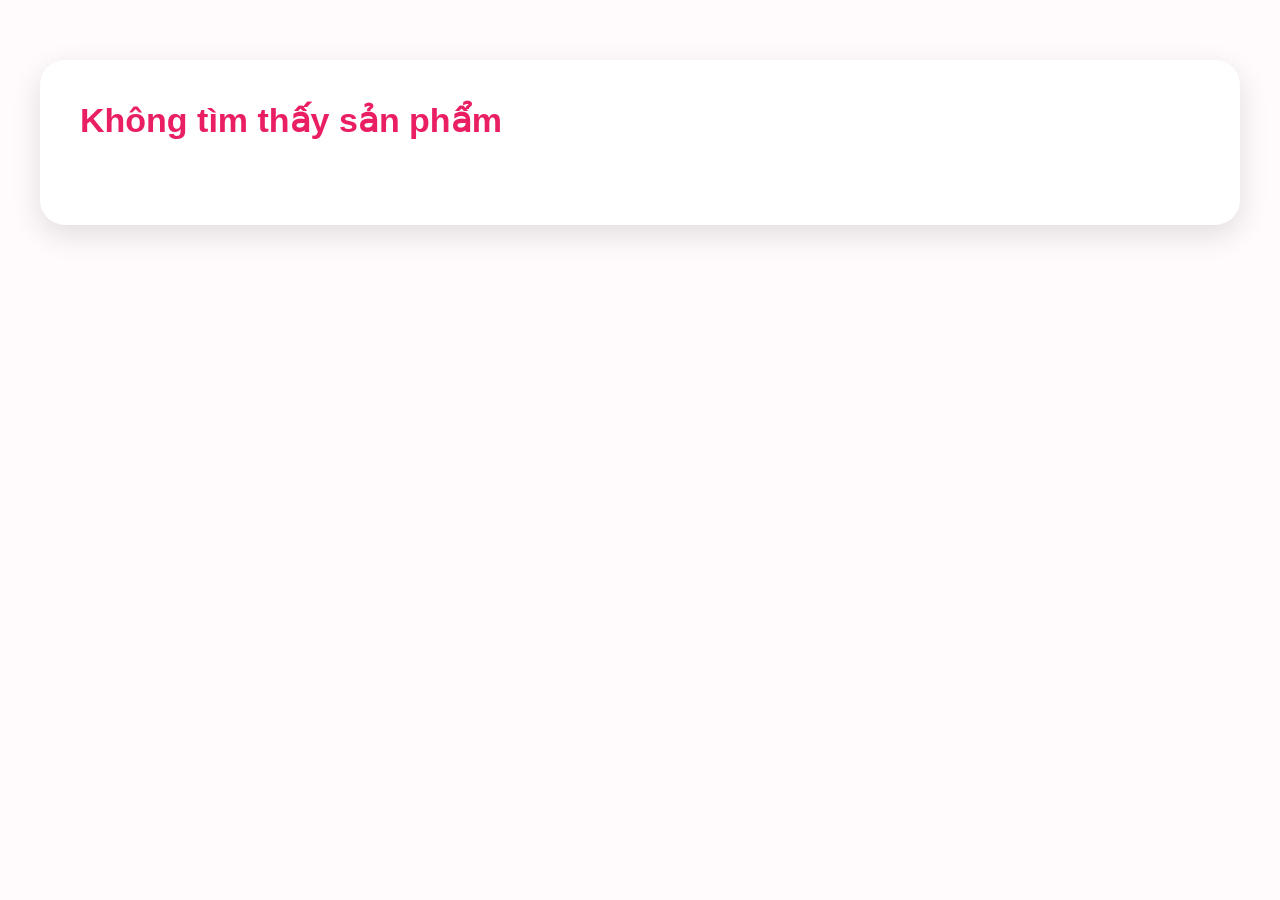
==== html/chi-tiet.html @ d10ab286 "upbai" ====
<!DOCTYPE html>
<html lang="vi">

<head>

    <meta charset="UTF-8">

    <meta name="viewport" content="width=device-width, initial-scale=1.0">

    <title>Chi tiết sản phẩm | Flower Shop</title>


    <!-- CSS -->

    <link rel="stylesheet" href="../css/trangindex.css">


    <!-- Font Awesome -->

    <link rel="stylesheet"
          href="https://cdnjs.cloudflare.com/ajax/libs/font-awesome/6.7.2/css/all.min.css">

</head>


<body>


    <!-- CHI TIẾT SẢN PHẨM -->

    <section class="chi-tiet">


        <!-- Hình ảnh -->

        <div class="anh-hoa">

            <img id="anhSP" 
                 alt="Hình ảnh sản phẩm">

        </div>



        <!-- Thông tin -->

        <div class="thong-tin">


            <h1 id="tenSP"></h1>


            <h3 id="danhMuc"></h3>


            <div id="giaSP"></div>


            <p id="moTa"></p>



            <a href="javascript:history.back()">

                <i class="fa-solid fa-arrow-left"></i>

                Quay lại sản phẩm

            </a>


        </div>


    </section>





    <!-- JAVASCRIPT -->

    <script src="../js/data.js"></script>

    <script src="../js/chi-tiet.js"></script>


</body>

</html>
---- css/trangindex.css ----
/* =====================================
   RESET
===================================== */

*{
    margin:0;
    padding:0;
    box-sizing:border-box;
    font-family:Arial, Helvetica, sans-serif;
}

body{
    background:#fffafc;
    color:#333;
}

a{
    text-decoration:none;
    color:inherit;
}

ul{
    list-style:none;
}

img{
    width:100%;
    display:block;
}

/* =====================================
   HEADER
===================================== */

header{

    width:100%;
    height:80px;

    background:#ffffff;

    display:flex;
    justify-content:space-between;
    align-items:center;

    padding:0 60px;

    position:sticky;
    top:0;

    z-index:1000;

    box-shadow:0 2px 10px rgba(0,0,0,.08);

}

.logo{

    display:flex;
    align-items:center;
    gap:12px;

}

.logo img{

    width:55px;
    height:55px;

    border-radius:50%;
    object-fit:cover;

}

.logo h2{

    color:#e91e63;
    font-size:28px;

}

nav ul{

    display:flex;
    gap:35px;

}

nav ul li a{

    font-size:17px;
    font-weight:600;

    transition:.3s;

    padding:8px 0;

}

nav ul li a:hover,
nav ul li a.active{

    color:#e91e63;

}

/* =====================================
   BANNER
===================================== */

.banner{

    width:100%;
    height:520px;

    overflow:hidden;

}

.banner img{

    width:100%;
    height:520px;

    object-fit:cover;

    transition:1s;

}

/* =====================================
   SECTION
===================================== */

section{

    width:90%;
    margin:70px auto;

}

section h2{

    text-align:center;

    font-size:34px;

    margin-bottom:45px;

    color:#e91e63;

}

/* =====================================
   DANH MỤC
===================================== */

.category-list{

    display:grid;

    grid-template-columns:repeat(5,1fr);

    gap:25px;

}

.card{

    background:white;

    border-radius:15px;

    padding:35px;

    text-align:center;

    box-shadow:0 4px 15px rgba(0,0,0,.08);

    transition:.35s;

}

.card:hover{

    transform:translateY(-8px);

    background:#ffeef5;

}

.card i{

    font-size:42px;

    color:#e91e63;

    margin-bottom:18px;

}

.card h3{

    font-size:20px;

}

/* =====================================
   SẢN PHẨM
===================================== */

.product-list{

    display:grid;

    grid-template-columns:repeat(auto-fit,minmax(250px,1fr));

    gap:30px;

}

.product{

    background:white;

    border-radius:15px;

    overflow:hidden;

    box-shadow:0 4px 15px rgba(0,0,0,.08);

    transition:.35s;

}

.product:hover{

    transform:translateY(-8px);

}

.product img{

    width:100%;

    height:300px;

    object-fit:cover;

    object-position:center center;

    display:block;

    transition:0.4s;

}
.product-content{

    padding:18px;

}

.product h3{

    font-size:22px;

    margin-bottom:10px;

}

.price{

    color:#e91e63;

    font-size:22px;

    font-weight:bold;

    margin-bottom:15px;

}

.product button{

    width:100%;

    padding:12px;

    border:none;

    background:#e91e63;

    color:white;

    border-radius:8px;

    cursor:pointer;

    font-size:16px;

    transition:.3s;

}

.product button:hover{

    background:#c2185b;

}

/* =====================================
   DỊCH VỤ
===================================== */

.service-list{

    display:grid;

    grid-template-columns:repeat(4,1fr);

    gap:30px;

}

.box{

    background:white;

    padding:35px;

    text-align:center;

    border-radius:15px;

    box-shadow:0 4px 15px rgba(0,0,0,.08);

    transition:.3s;

}

.box:hover{

    transform:translateY(-8px);

    background:#fef3f8;

}

.box i{

    font-size:45px;

    color:#4caf50;

    margin-bottom:18px;

}

.box h3{

    font-size:22px;

}

/* =====================================
   FOOTER
===================================== */

footer{

    margin-top:70px;

    background:#222;

    color:white;

    display:flex;

    justify-content:space-between;

    flex-wrap:wrap;

    padding:45px 10%;

}

footer h3{

    margin-bottom:18px;

    color:#ff7aa2;

}

footer p{

    margin:10px 0;

    color:#ddd;

}

footer i{

    margin-right:8px;

    color:#ff7aa2;

}

/* =====================================
   RESPONSIVE
===================================== */

@media(max-width:992px){

    header{

        flex-direction:column;
        height:auto;
        padding:20px;

    }

    nav ul{

        flex-wrap:wrap;
        justify-content:center;
        margin-top:20px;

    }

    .category-list{

        grid-template-columns:repeat(2,1fr);

    }

    .service-list{

        grid-template-columns:repeat(2,1fr);

    }

}

@media(max-width:768px){

    .banner{

        height:300px;

    }

    .banner img{

        height:300px;

    }

    section h2{

        font-size:28px;

    }

    .category-list,
    .service-list{

        grid-template-columns:1fr;

    }

    footer{

        flex-direction:column;
        gap:25px;

    }

}
/* ================= BANNER ================= */

.banner{

    position: relative;

    width:100%;

    height:600px;

    overflow:hidden;

}

.banner img{

    width:100%;

    height:100%;

    object-fit:cover;

    filter:brightness(70%);

}

.banner-content{

    position:absolute;

    top:50%;

    left:8%;

    transform:translateY(-50%);

    color:white;

}

.banner-content h1{

    font-size:64px;

    margin-bottom:15px;

    text-shadow:2px 2px 10px rgba(0,0,0,.4);

}

.banner-content p{

    font-size:24px;

    margin-bottom:30px;

}

.btn-banner{

    display:inline-block;

    padding:15px 35px;

    background:#2196f3;

    color:white;

    border-radius:8px;

    font-size:18px;

    font-weight:bold;

    transition:.3s;

}

.btn-banner:hover{

    background:#1976d2;

}
/* =====================================
   TRANG SẢN PHẨM
===================================== */


/* Banner sản phẩm */

.products-banner{

    position:relative;
    height:450px;
    overflow:hidden;

}

.products-banner img{

    width:100%;
    height:100%;
    object-fit:cover;

    filter:brightness(70%);

}


/* Khu vực tìm kiếm */

.search{

    width:90%;
    margin:40px auto;

    display:flex;
    justify-content:center;

}


.search input{

    width:500px;

    padding:15px 20px;

    border:2px solid #e91e63;

    border-radius:30px;

    outline:none;

    font-size:16px;

    transition:.3s;

}


.search input:focus{

    box-shadow:0 0 10px rgba(233,30,99,.3);

}



/* Tiêu đề sản phẩm */

.products h2{

    font-size:34px;

    color:#e91e63;

    text-align:center;

    margin-bottom:40px;

}



/* Card sản phẩm */

.products .product{

    position:relative;

    overflow:hidden;

}


.products .product img{

    height:280px;

    object-fit:cover;

    transition:.4s;

}


.products .product:hover img{

    transform:scale(1.08);

}



/* Nội dung sản phẩm */

.products .product-content{

    padding:20px;

    text-align:center;

}


.products .product h3{

    font-size:20px;

    min-height:50px;

}



/* Giá */

.products .price{

    font-size:22px;

    color:#e91e63;

    font-weight:bold;

}


.sale{

    display:inline-block;

    background:#ffeb3b;

    color:#333;

    padding:5px 12px;

    border-radius:20px;

    font-size:14px;

    margin-bottom:15px;

}



/* Nút sản phẩm */

.products button{

    margin-top:8px;

}


.products button:last-child{

    background:#4caf50;

}


.products button:last-child:hover{

    background:#388e3c;

}



/* Hover danh mục */

.category .card{

    cursor:pointer;

}



/* Responsive */

@media(max-width:768px){


    .search input{

        width:100%;

    }


    .products .product img{

        height:230px;

    }

}
.header-right{

    display:flex;
    align-items:center;
    gap:30px;

}


.header-right a{

    font-size:18px;
    font-weight:bold;

    display:flex;
    align-items:center;
    gap:8px;

}


.header-right i{

    font-size:22px;
}


.logo img{

    width:55px;
    height:55px;

    border-radius:50%;
    object-fit:cover;

}
/* =====================================
   FLOWER SHOP - CHI TIẾT SẢN PHẨM
===================================== */


.chi-tiet{

    width:1200px;

    margin:60px auto;

    display:flex;

    gap:50px;

    padding:40px;

    background:#fff;

    border-radius:25px;

    box-shadow:0 10px 30px rgba(0,0,0,0.12);

    animation: hienThi 0.6s ease;

}




/* Hiệu ứng xuất hiện */

@keyframes hienThi{

    from{

        opacity:0;

        transform:translateY(40px);

    }


    to{

        opacity:1;

        transform:translateY(0);

    }

}



/* ===============================
   ẢNH SẢN PHẨM
=============================== */


.anh-hoa{

    width:50%;

    overflow:hidden;

    border-radius:25px;

}



.anh-hoa img{


    width:100%;

    height:550px;

    object-fit:cover;

    border-radius:25px;

    transition:0.5s;


}



.anh-hoa:hover img{

    transform:scale(1.08);

}





/* ===============================
   THÔNG TIN
=============================== */


.thong-tin{

    flex:1;

    padding:20px;

}



.thong-tin h1{


    font-size:38px;

    color:#333;

    margin-bottom:15px;

    transition:0.3s;


}



.thong-tin h1:hover{

    color:#e91e63;

}





/* DANH MỤC */


#danhMuc{


    display:inline-block;

    padding:8px 20px;

    background:#ffe4ed;

    color:#e91e63;

    border-radius:30px;

    font-size:16px;

    margin-bottom:25px;


}




/* GIÁ */


.gia-cu{


    color:#999;

    text-decoration:line-through;

    font-size:18px;


}



.giam{


    color:#e91e63;

    font-weight:bold;

}



.gia-moi{


    color:#e91e63;

    font-size:35px;

    font-weight:bold;

    margin:20px 0;

}





/* MÔ TẢ */


#moTa{


    font-size:17px;

    color:#555;

    line-height:1.8;

    padding:20px 0;

    border-bottom:1px solid #eee;


}





/* ===============================
   NÚT QUAY LẠI
=============================== */


.thong-tin a{


    display:inline-block;

    margin-top:30px;

    padding:12px 30px;

    background:#e91e63;

    color:white;

    border-radius:30px;

    text-decoration:none;

    transition:0.3s;


}



.thong-tin a:hover{


    background:#c2185b;

    transform:translateX(-5px);


}



/* ===============================
   HIỆU ỨNG THÔNG TIN
=============================== */


.thong-tin h1{

    animation: hienTrai 0.7s ease;

}



#giaSP{

    animation: hienTrai 0.9s ease;

}



#moTa{

    animation: hienTrai 1s ease;

}




@keyframes hienTrai{


    from{

        opacity:0;

        transform:translateX(40px);

    }


    to{

        opacity:1;

        transform:translateX(0);

    }

}





/* ===============================
   RESPONSIVE
=============================== */


@media(max-width:900px){


    .chi-tiet{

        width:90%;

        flex-direction:column;

        padding:25px;

    }



    .anh-hoa{

        width:100%;

    }



    .anh-hoa img{

        height:400px;

    }


}
/* =====================================
   HIỆU ỨNG CHUYỂN TRANG
===================================== */


/* Khi trang vừa mở */

body{

    animation: moTrang 0.5s ease;

}



@keyframes moTrang{


    from{

        opacity:0;

        transform:translateY(15px);

    }


    to{

        opacity:1;

        transform:translateY(0);

    }

}



/* Hiệu ứng khi chuyển trang */

body.chuyen-trang{


    animation: dongTrang 0.4s ease forwards;


}



@keyframes dongTrang{


    from{

        opacity:1;

    }


    to{

        opacity:0;

        transform:translateY(-15px);

    }

}
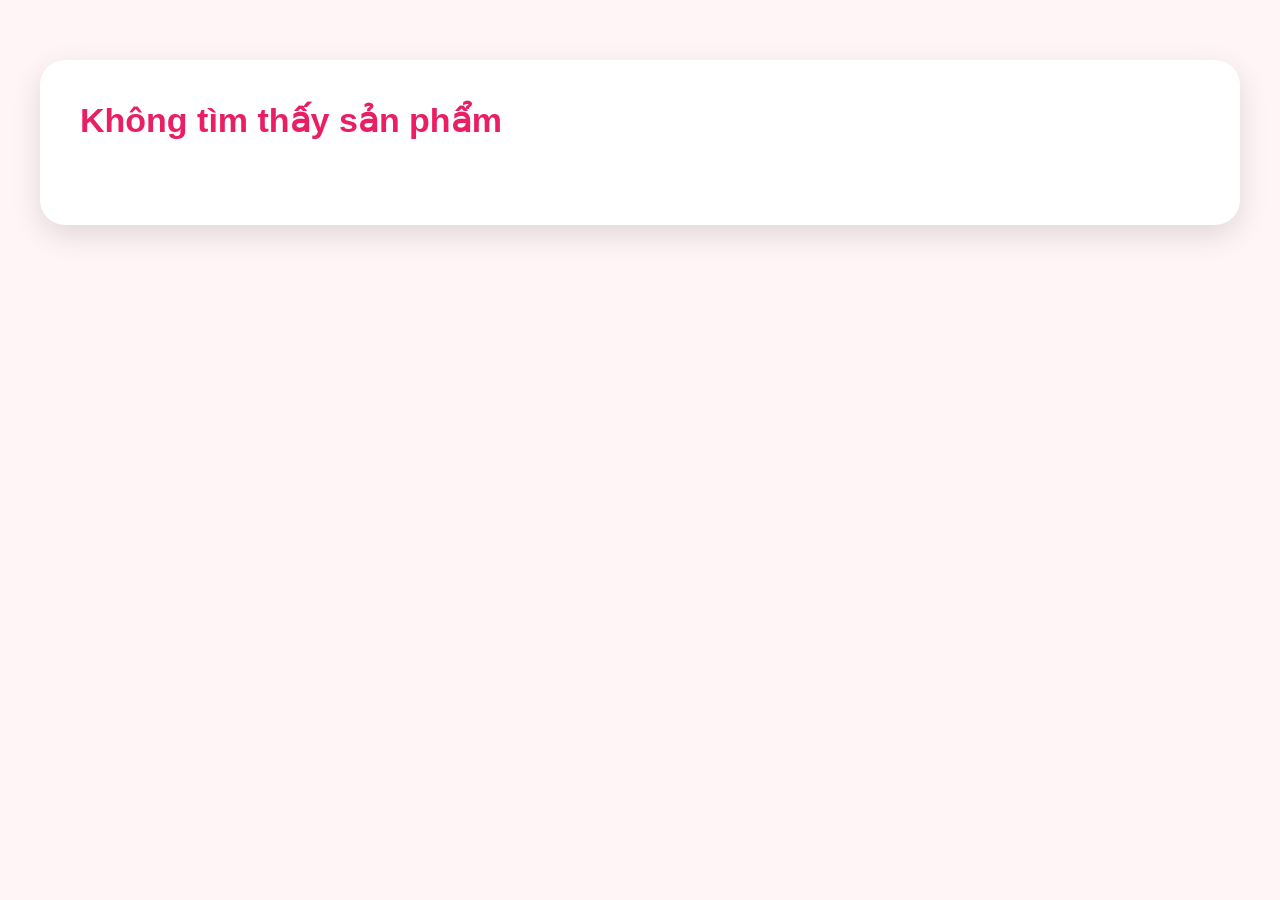
==== commit 2712d1fb: "update" ====
--- a/html/chi-tiet.html
+++ b/html/chi-tiet.html
@@ -56,22 +56,51 @@
             <div id="giaSP"></div>
 
 
-            <p id="moTa"></p>
+         <p id="moTa"></p>
+<div class="so-luong-mua">
 
+    <span>Số lượng:</span>
 
+    <button type="button" onclick="giamSoLuong()">-</button>
 
-            <a href="javascript:history.back()">
+    <input
+        type="number"
+        id="soLuong"
+        value="1"
+        min="1"
+        readonly>
 
-                <i class="fa-solid fa-arrow-left"></i>
+    <button type="button" onclick="tangSoLuong()">+</button>
 
-                Quay lại sản phẩm
+</div>
+<div class="nut-chi-tiet">
 
-            </a>
+    <button class="btn-gio" onclick="themGioHang()">
 
+        <i class="fa-solid fa-cart-shopping"></i>
 
-        </div>
+        Thêm vào giỏ hàng
 
+    </button>
 
+    <button class="btn-mua" onclick="muaNgay()">
+
+        <i class="fa-solid fa-bag-shopping"></i>
+
+        Mua ngay
+
+    </button>
+
+</div>
+<!-- Nút quay lại -->
+
+<a href="san-pham.html" class="btn-quay-lai">
+
+    <i class="fa-solid fa-arrow-left"></i>
+
+    Quay về sản phẩm
+
+</a>
     </section>
 
 
--- a/css/trangindex.css
+++ b/css/trangindex.css
@@ -211,25 +211,36 @@
 
 .product-list{
 
-    display:grid;
-
-    grid-template-columns:repeat(auto-fit,minmax(250px,1fr));
-
-    gap:30px;
-
-}
-
+    display: grid;
+
+    grid-template-columns: repeat(auto-fill, minmax(280px, 280px));
+
+    justify-content: center;
+
+    gap: 30px;
+
+    margin-top: 30px;
+
+}   
 .product{
 
-    background:white;
-
-    border-radius:15px;
-
-    overflow:hidden;
-
-    box-shadow:0 4px 15px rgba(0,0,0,.08);
-
-    transition:.35s;
+    width: 280px;
+
+    background: #fff;
+
+    border-radius: 15px;
+
+    overflow: hidden;
+
+    box-shadow: 0 8px 20px rgba(0,0,0,.08);
+
+    transition: .3s;
+
+}
+
+.product:hover{
+
+    transform: translateY(-8px);
 
 }
 
@@ -501,7 +512,6 @@
 
     object-fit:cover;
 
-    filter:brightness(70%);
 
 }
 
@@ -1254,4 +1264,2256 @@
 
     }
 
+}
+/* =====================================
+   TRANG GIỚI THIỆU
+===================================== */
+
+/* ---------- Giới thiệu ---------- */
+
+.about{
+
+    width:1200px;
+
+    margin:70px auto;
+
+    display:flex;
+
+    align-items:center;
+
+    gap:50px;
+
+}
+
+
+
+.about-img{
+
+    flex:1;
+
+}
+
+
+
+.about-img img{
+
+    width:100%;
+
+    height:450px;
+
+    object-fit:cover;
+
+    border-radius:20px;
+
+    box-shadow:0 10px 25px rgba(0,0,0,.15);
+
+    transition:.4s;
+
+}
+
+
+
+.about-img img:hover{
+
+    transform:scale(1.05);
+
+}
+
+
+
+.about-content{
+
+    flex:1;
+
+}
+
+
+
+.about-content h2{
+
+    font-size:36px;
+
+    color:#e91e63;
+
+    margin-bottom:20px;
+
+}
+
+
+
+.about-content p{
+
+    font-size:17px;
+
+    line-height:1.8;
+
+    color:#555;
+
+    text-align:justify;
+
+    margin-bottom:18px;
+
+}
+
+
+
+
+
+/* ---------- Dịch vụ ---------- */
+
+.service{
+
+    padding:70px 10%;
+
+    background:#fff5f8;
+
+}
+
+
+
+.service h2{
+
+    text-align:center;
+
+    font-size:35px;
+
+    color:#e91e63;
+
+    margin-bottom:45px;
+
+}
+
+
+
+.service-list{
+
+    display:grid;
+
+    grid-template-columns:repeat(4,1fr);
+
+    gap:30px;
+
+}
+
+
+
+.box{
+
+    background:#fff;
+
+    padding:35px 25px;
+
+    text-align:center;
+
+    border-radius:20px;
+
+    box-shadow:0 5px 20px rgba(0,0,0,.08);
+
+    transition:.3s;
+
+}
+
+
+
+.box:hover{
+
+    transform:translateY(-10px);
+
+}
+
+
+
+.box i{
+
+    font-size:45px;
+
+    color:#e91e63;
+
+    margin-bottom:20px;
+
+}
+
+
+
+.box h3{
+
+    margin-bottom:12px;
+
+    color:#333;
+
+}
+
+
+
+.box p{
+
+    color:#666;
+
+    line-height:1.6;
+
+}
+
+
+
+
+
+/* ---------- Đội ngũ ---------- */
+
+.team{
+
+    width:1200px;
+
+    margin:70px auto;
+
+}
+
+
+
+.team h2{
+
+    text-align:center;
+
+    font-size:35px;
+
+    color:#e91e63;
+
+    margin-bottom:40px;
+
+}
+
+
+
+.team .product{
+
+    transition:.4s;
+
+}
+
+
+
+.team .product:hover{
+
+    transform:translateY(-10px);
+
+}
+
+
+
+.team .product img{
+
+    height:320px;
+
+    object-fit:cover;
+
+}
+
+
+
+
+
+/* ---------- Hiệu ứng ---------- */
+
+.about,
+
+.service,
+
+.team{
+
+    animation:hienLen .8s ease;
+
+}
+
+
+
+@keyframes hienLen{
+
+    from{
+
+        opacity:0;
+
+        transform:translateY(40px);
+
+    }
+
+    to{
+
+        opacity:1;
+
+        transform:translateY(0);
+
+    }
+
+}
+
+
+
+
+
+/* ---------- Responsive ---------- */
+
+@media(max-width:992px){
+
+    .about{
+
+        width:90%;
+
+        flex-direction:column;
+
+    }
+
+
+
+    .team{
+
+        width:90%;
+
+    }
+
+
+
+    .service-list{
+
+        grid-template-columns:repeat(2,1fr);
+
+    }
+
+}
+
+
+
+@media(max-width:768px){
+
+    .service-list{
+
+        grid-template-columns:1fr;
+
+    }
+
+}
+/* =====================================
+   NÚT CHI TIẾT
+===================================== */
+
+.nut-chi-tiet{
+
+    display:flex;
+
+    gap:20px;
+
+    margin:30px 0;
+
+}
+
+
+.btn-mua{
+
+    border:none;
+
+    padding:15px 30px;
+
+    font-size:17px;
+
+    border-radius:8px;
+
+    cursor:pointer;
+
+    transition:.3s;
+
+}
+
+.btn-gio{
+
+    background:#ff4081;
+
+    color:#fff;
+
+}
+
+.btn-gio:hover{
+
+    background:#e91e63;
+
+    transform:translateY(-3px);
+
+}
+
+.btn-mua{
+
+    background:#4caf50;
+
+    color:#fff;
+
+}
+
+.btn-mua:hover{
+
+    background:#388e3c;
+
+    transform:translateY(-3px);
+
+}
+
+.quay-lai{
+
+    display:inline-block;
+
+    margin-top:10px;
+
+    color:#333;
+
+    font-weight:bold;
+
+    text-decoration:none;
+
+}
+
+.quay-lai:hover{
+
+    color:#e91e63;
+
+}
+/* =====================================
+   TRANG THANH TOÁN
+===================================== */
+.thanh-toan{
+
+    max-width:1200px;
+
+    margin:60px auto;
+
+    padding:20px;
+
+}
+
+.thanh-toan h2{
+
+    text-align:center;
+
+    color:#e91e63;
+
+    font-size:40px;
+
+    margin-bottom:40px;
+
+}
+
+.thanh-toan-box{
+
+    display:grid;
+
+    grid-template-columns:430px 1fr;
+
+    gap:40px;
+
+    background:#fff;
+
+    padding:35px;
+
+    border-radius:20px;
+
+    box-shadow:0 10px 25px rgba(0,0,0,.08);
+
+    align-items:start;
+
+
+
+}
+
+
+/* ======================
+   SẢN PHẨM
+====================== */
+
+.san-pham-mua{
+
+    flex:1;
+
+    text-align:center;
+
+}
+.san-pham-mua img{
+
+    width: 320px;
+
+    height: 320px;
+
+    object-fit: cover;
+
+    border-radius: 15px;
+
+    display: block;
+
+    margin: 0 auto 20px;
+
+
+}
+
+.san-pham-mua img:hover{
+
+    transform:scale(1.05);
+
+}
+
+.san-pham-mua h3{
+
+    margin-top:20px;
+
+    color:#333;
+
+    font-size:24px;
+
+}
+
+.san-pham-mua p{
+
+    margin-top:15px;
+
+}
+
+
+
+/* ======================
+   GIÁ
+====================== */
+
+.gia-cu{
+
+    color:#999;
+
+    text-decoration:line-through;
+
+    font-size:18px;
+
+}
+
+.gia-moi{
+
+    color:#e91e63;
+
+    font-size:30px;
+
+    font-weight:bold;
+
+}
+
+
+
+/* ======================
+   FORM
+====================== */
+
+.form-thanh-toan{
+
+    flex:1;
+
+}
+
+.form-thanh-toan h3{
+
+    margin-bottom:20px;
+
+    color:#e91e63;
+
+}
+
+.form-thanh-toan input,
+
+.form-thanh-toan textarea{
+
+    width:100%;
+
+    padding:14px;
+
+    margin-bottom:18px;
+
+    border:1px solid #ddd;
+
+    border-radius:8px;
+
+    font-size:16px;
+
+    outline:none;
+
+    transition:.3s;
+
+}
+
+.form-thanh-toan input:focus,
+
+.form-thanh-toan textarea:focus{
+
+    border-color:#e91e63;
+
+    box-shadow:0 0 8px rgba(233,30,99,.2);
+
+}
+
+.form-thanh-toan h4{
+
+    margin:20px 0 15px;
+
+    color:#333;
+
+}
+
+.form-thanh-toan label{
+
+    display:block;
+
+    margin-bottom:12px;
+
+    cursor:pointer;
+
+    color:#555;
+
+}
+
+.form-thanh-toan input[type="radio"]{
+
+    width:auto;
+
+    margin-right:8px;
+
+}
+
+
+
+/* ======================
+   NÚT ĐẶT HÀNG
+====================== */
+
+.form-thanh-toan button{
+
+    width:100%;
+
+    padding:15px;
+
+    border:none;
+
+    border-radius:8px;
+
+    background:#e91e63;
+
+    color:#fff;
+
+    font-size:18px;
+
+    cursor:pointer;
+
+    transition:.3s;
+
+    margin-top:20px;
+
+}
+
+.form-thanh-toan button:hover{
+
+    background:#c2185b;
+
+    transform:translateY(-3px);
+
+}
+
+
+
+/* ======================
+   HIỆU ỨNG
+====================== */
+
+.thanh-toan-box{
+
+    animation:hienThanhToan .7s ease;
+
+}
+
+@keyframes hienThanhToan{
+
+    from{
+
+        opacity:0;
+
+        transform:translateY(40px);
+
+    }
+
+    to{
+
+        opacity:1;
+
+        transform:translateY(0);
+
+    }
+
+}
+
+
+
+/* ======================
+   RESPONSIVE
+====================== */
+
+@media(max-width:992px){
+
+    .thanh-toan{
+
+        width:95%;
+
+    }
+
+    .thanh-toan-box{
+
+        flex-direction:column;
+
+    }
+
+    .san-pham-mua img{
+
+        max-width:280px;
+
+        height:280px;
+
+    }
+
+}
+.san-pham-mua h3{
+
+    text-align: center;
+
+    font-size: 30px;
+
+    font-weight: 600;
+
+    color: #333;
+
+    margin: 20px 0 10px;
+
+}
+
+
+#giaHoa{
+
+    text-align: center;
+
+    margin-top: 15px;
+
+}
+.san-pham-mua{
+
+    display: flex;
+
+    flex-direction: column;
+
+    align-items: center;
+
+    justify-content: center;
+
+    text-align: center;
+
+}
+/* ===================================== */
+/* LIÊN HỆ */
+/* ===================================== */
+
+.contact{
+
+    width:90%;
+    max-width:1200px;
+
+    margin:60px auto;
+
+    display:grid;
+
+    grid-template-columns:1fr 1fr;
+
+    gap:40px;
+
+}
+
+.contact-info,
+.contact-form{
+
+    background:#fff;
+
+    padding:35px;
+
+    border-radius:20px;
+
+    box-shadow:0 10px 25px rgba(0,0,0,.08);
+
+}
+
+.contact-info h2,
+.contact-form h2{
+
+    color:#e91e63;
+
+    margin-bottom:25px;
+
+    font-size:30px;
+
+}
+
+.contact-info p{
+
+    margin:18px 0;
+
+    font-size:18px;
+
+    color:#555;
+
+    line-height:1.8;
+
+}
+
+.contact-info i{
+
+    width:30px;
+
+    color:#e91e63;
+
+    font-size:20px;
+
+}
+
+
+
+/* ================= FORM ================= */
+
+.contact-form input,
+.contact-form textarea{
+
+    width:100%;
+
+    padding:15px;
+
+    margin-bottom:18px;
+
+    border:1px solid #ddd;
+
+    border-radius:10px;
+
+    font-size:16px;
+
+    outline:none;
+
+    transition:.3s;
+
+    resize:none;
+
+}
+
+.contact-form input:focus,
+.contact-form textarea:focus{
+
+    border-color:#e91e63;
+
+    box-shadow:0 0 10px rgba(233,30,99,.2);
+
+}
+
+.contact-form button{
+
+    width:100%;
+
+    padding:15px;
+
+    border:none;
+
+    border-radius:10px;
+
+    background:#e91e63;
+
+    color:#fff;
+
+    font-size:18px;
+
+    cursor:pointer;
+
+    transition:.3s;
+
+}
+
+.contact-form button:hover{
+
+    background:#c2185b;
+
+    transform:translateY(-3px);
+
+}
+
+
+
+/* ================= GOOGLE MAP ================= */
+
+.map{
+
+    width:90%;
+
+    max-width:1200px;
+
+    margin:0 auto 60px;
+
+}
+
+.map iframe{
+
+    width:100%;
+
+    height:450px;
+
+    border:none;
+
+    border-radius:20px;
+
+    box-shadow:0 10px 25px rgba(0,0,0,.08);
+
+}
+
+
+
+/* ================= RESPONSIVE ================= */
+
+@media(max-width:900px){
+
+.contact{
+
+    grid-template-columns:1fr;
+
+}
+
+.contact-info,
+.contact-form{
+
+    padding:25px;
+
+}
+
+.contact-info h2,
+.contact-form h2{
+
+    font-size:26px;
+
+}
+
+.map iframe{
+
+    height:320px;
+
+}
+
+}
+/* ===================================== */
+/* GIỎ HÀNG */
+/* ===================================== */
+
+.gio-hang{
+
+    width:90%;
+    max-width:1100px;
+
+    margin:50px auto;
+
+}
+
+.gio-hang h1{
+
+    text-align:center;
+
+    color:#e91e63;
+
+    font-size:38px;
+
+    margin-bottom:40px;
+
+}
+
+
+/* ================= SẢN PHẨM ================= */
+
+.item-cart{
+
+    display:flex;
+
+    align-items:center;
+
+    gap:25px;
+
+    background:#fff;
+
+    border-radius:20px;
+
+    padding:20px;
+
+    margin-bottom:25px;
+
+    box-shadow:0 8px 20px rgba(0,0,0,.08);
+
+    transition:.3s;
+
+}
+
+.item-cart:hover{
+
+    transform:translateY(-5px);
+
+}
+
+.item-cart img{
+
+    width:160px;
+
+    height:160px;
+
+    object-fit:cover;
+
+    border-radius:15px;
+
+}
+
+.cart-info{
+
+    flex:1;
+
+}
+
+.cart-info h3{
+
+    font-size:26px;
+
+    color:#333;
+
+    margin-bottom:12px;
+
+}
+
+.cart-info p{
+
+    font-size:20px;
+
+    color:#e91e63;
+
+    font-weight:bold;
+
+}
+
+
+/* ================= SỐ LƯỢNG ================= */
+
+.so-luong{
+
+    display:flex;
+
+    align-items:center;
+
+    gap:15px;
+
+    margin-top:18px;
+
+}
+
+.so-luong button{
+
+    width:38px;
+
+    height:38px;
+
+    border:none;
+
+    border-radius:50%;
+
+    background:#e91e63;
+
+    color:#fff;
+
+    font-size:20px;
+
+    cursor:pointer;
+
+    transition:.3s;
+
+}
+
+.so-luong button:hover{
+
+    background:#c2185b;
+
+}
+
+.so-luong span{
+
+    font-size:22px;
+
+    font-weight:bold;
+
+    width:35px;
+
+    text-align:center;
+
+}
+
+
+/* ================= NÚT XÓA ================= */
+
+.btn-xoa{
+
+    padding:12px 22px;
+
+    border:none;
+
+    border-radius:10px;
+
+    background:#f44336;
+
+    color:#fff;
+
+    font-size:16px;
+
+    cursor:pointer;
+
+    transition:.3s;
+
+}
+
+.btn-xoa:hover{
+
+    background:#d32f2f;
+
+}
+
+
+/* ================= TỔNG TIỀN ================= */
+
+.tong-tien{
+
+    text-align:right;
+
+    margin-top:40px;
+
+    font-size:32px;
+
+    color:#e91e63;
+
+    font-weight:bold;
+
+}
+
+
+/* ================= NÚT ================= */
+
+.gio-hang-btn{
+
+    display:flex;
+
+    justify-content:space-between;
+
+    margin-top:40px;
+
+}
+
+.gio-hang-btn a{
+
+    text-decoration:none;
+
+    padding:15px 35px;
+
+    border-radius:12px;
+
+    font-size:18px;
+
+    color:#fff;
+
+    transition:.3s;
+
+}
+
+.btn-back{
+
+    background:#757575;
+
+}
+
+.btn-back:hover{
+
+    background:#555;
+
+}
+
+.btn-buy{
+
+    background:#4caf50;
+
+}
+
+.btn-buy:hover{
+
+    background:#388e3c;
+
+}
+
+
+/* ================= GIỎ HÀNG TRỐNG ================= */
+
+.gio-hang h2{
+
+    text-align:center;
+
+    color:#777;
+
+    padding:50px 0;
+
+}
+
+
+/* ================= RESPONSIVE ================= */
+
+@media(max-width:768px){
+
+.item-cart{
+
+    flex-direction:column;
+
+    text-align:center;
+
+}
+
+.item-cart img{
+
+    width:220px;
+
+    height:220px;
+
+}
+
+.gio-hang-btn{
+
+    flex-direction:column;
+
+    gap:15px;
+
+}
+
+.gio-hang-btn a{
+
+    text-align:center;
+
+}
+
+.tong-tien{
+
+    text-align:center;
+
+}
+
+}
+/* ============================
+   CHI TIẾT SẢN PHẨM - SỐ LƯỢNG
+============================ */
+
+.so-luong-mua{
+    display:flex;
+    align-items:center;
+    gap:12px;
+    margin:25px 0;
+}
+
+.so-luong-mua span{
+    font-size:18px;
+    font-weight:600;
+    color:#333;
+}
+
+.so-luong-mua button{
+    width:42px;
+    height:42px;
+    border:none;
+    background:#ff6b81;
+    color:#fff;
+    font-size:22px;
+    font-weight:bold;
+    border-radius:8px;
+    cursor:pointer;
+    transition:.3s;
+}
+
+.so-luong-mua button:hover{
+    background:#e8435c;
+    transform:scale(1.05);
+}
+
+.so-luong-mua input{
+    width:60px;
+    height:42px;
+    border:2px solid #ff6b81;
+    border-radius:8px;
+    text-align:center;
+    font-size:18px;
+    font-weight:bold;
+    outline:none;
+    background:#fff;
+}
+/* ================= GIỎ HÀNG BUTTON ================= */
+
+.gio-hang-btn{
+
+    display:flex;
+    justify-content:center;
+    gap:18px;
+    margin:45px 0;
+
+}
+
+.gio-hang-btn a,
+.gio-hang-btn button{
+
+    width:240px;
+    height:52px;
+
+    border-radius:30px;
+
+    font-size:18px;
+    font-weight:600;
+
+    display:flex;
+    justify-content:center;
+    align-items:center;
+
+    text-decoration:none;
+
+    transition:.3s;
+    cursor:pointer;
+
+}
+
+/* Tiếp tục mua */
+
+.btn-back{
+
+    background:#fff;
+    color:#ff2d75 !important;
+
+    border:2px solid #ff2d75;
+
+}
+
+.btn-back:hover{
+
+    background:#ffe7f0;
+    transform:translateY(-3px);
+
+}
+
+/* Thanh toán */
+
+.btn-buy{
+
+    background:#ff2d75;
+    color:#fff;
+
+    border:none;
+
+    box-shadow:0 8px 20px rgba(255,45,117,.25);
+
+}
+
+.btn-buy:hover{
+
+    background:#e91e63;
+
+    transform:translateY(-3px);
+
+    box-shadow:0 12px 25px rgba(255,45,117,.35);
+
+}
+.nut-chi-tiet{
+
+    display:flex;
+
+    gap:15px;
+
+    margin-top:25px;
+
+}
+
+.btn-gio,
+.btn-mua{
+
+    flex:1;
+
+    height:50px;
+
+    border:none;
+
+    border-radius:10px;
+
+    color:#fff;
+
+    font-size:16px;
+
+    font-weight:600;
+
+    cursor:pointer;
+
+    transition:.3s;
+
+}
+
+/* Thêm vào giỏ hàng */
+
+.btn-gio{
+
+    background:#28a745;
+
+}
+
+.btn-gio:hover{
+
+    background:#218838;
+
+    transform:translateY(-2px);
+
+}
+
+/* Mua ngay */
+
+.btn-mua{
+
+    background:#e91e63;
+
+}
+
+.btn-mua:hover{
+
+    background:#d81b60;
+
+    transform:translateY(-2px);
+
+}
+/* ==========================
+   NÚT QUAY VỀ SẢN PHẨM
+========================== */
+
+.btn-quay-lai{
+
+    display:inline-flex;
+    align-items:center;
+    gap:6px;
+
+    margin-top:18px;
+
+    padding:9px 18px;
+
+    background:#ed1b63;
+    color:white;
+
+    text-decoration:none;
+
+    border-radius:20px;
+
+    font-size:14px;
+    font-weight:600;
+
+    transition:.3s;
+}
+
+
+.btn-quay-lai:hover{
+
+    background:#c91452;
+
+    transform:translateY(-2px);
+
+}
+*{
+    margin:0;
+    padding:0;
+    box-sizing:border-box;
+    font-family:Arial;
+}
+
+
+body{
+
+    background:#fff5f7;
+
+}
+
+
+/* HEADER */
+
+header{
+
+    height:80px;
+    background:white;
+
+    display:flex;
+    align-items:center;
+    justify-content:space-between;
+
+    padding:0 80px;
+
+    box-shadow:0 3px 10px #ddd;
+
+}
+
+
+.logo{
+
+    font-size:28px;
+    font-weight:bold;
+    color:#e91e63;
+
+}
+
+
+.logo i{
+
+    margin-right:8px;
+
+}
+
+
+
+nav a{
+
+    text-decoration:none;
+    color:#333;
+
+    margin:0 18px;
+
+    font-size:17px;
+
+}
+
+
+nav a:hover{
+
+    color:#e91e63;
+
+}
+
+
+
+.icon-header a{
+
+    color:#333;
+
+    font-size:22px;
+
+    margin-left:20px;
+
+}
+
+
+/* FORM */
+
+
+.register{
+
+    min-height:calc(100vh - 80px);
+
+    display:flex;
+
+    justify-content:center;
+
+    align-items:center;
+
+}
+
+
+
+.box-register{
+
+    background:white;
+
+    width:420px;
+
+    padding:35px;
+
+    border-radius:20px;
+
+    box-shadow:0 5px 20px #ddd;
+
+}
+
+
+
+.box-register h1{
+
+    text-align:center;
+
+    color:#e91e63;
+
+    margin-bottom:30px;
+
+}
+
+
+
+.input-box{
+
+    display:flex;
+
+    align-items:center;
+
+    border:1px solid #ddd;
+
+    border-radius:12px;
+
+    margin-bottom:18px;
+
+    padding:12px;
+
+}
+
+
+
+.input-box i{
+
+    color:#e91e63;
+
+    margin-right:10px;
+
+}
+
+
+
+.input-box input{
+
+    border:none;
+
+    outline:none;
+
+    width:100%;
+
+    font-size:16px;
+
+}
+
+
+
+button{
+
+    width:100%;
+
+    padding:14px;
+
+    background:#e91e63;
+
+    color:white;
+
+    border:none;
+
+    border-radius:12px;
+
+    font-size:18px;
+
+    cursor:pointer;
+
+}
+
+
+
+button:hover{
+
+    background:#c2185b;
+
+}
+
+
+
+p{
+
+    text-align:center;
+
+    margin-top:20px;
+
+}
+
+
+
+p a{
+
+    color:#e91e63;
+
+    text-decoration:none;
+
+    font-weight:bold;
+
+}
+*{
+
+margin:0;
+padding:0;
+box-sizing:border-box;
+font-family:Arial;
+
+}
+
+
+body{
+
+background:#fff5f7;
+
+}
+
+
+
+header{
+
+height:80px;
+
+background:white;
+
+display:flex;
+
+align-items:center;
+
+justify-content:space-between;
+
+padding:0 80px;
+
+box-shadow:0 3px 10px #ddd;
+
+}
+
+
+
+.logo{
+
+font-size:28px;
+
+font-weight:bold;
+
+color:#e91e63;
+
+}
+
+
+
+.logo i{
+
+margin-right:8px;
+
+}
+
+
+
+nav a{
+
+text-decoration:none;
+
+color:#333;
+
+margin:0 18px;
+
+}
+
+
+
+nav a:hover{
+
+color:#e91e63;
+
+}
+
+
+
+.icon-header a{
+
+font-size:22px;
+
+color:#333;
+
+margin-left:20px;
+
+}
+
+
+
+.login{
+
+height:calc(100vh - 80px);
+
+display:flex;
+
+justify-content:center;
+
+align-items:center;
+
+}
+
+
+
+.box-login{
+
+background:white;
+
+width:400px;
+
+padding:35px;
+
+border-radius:20px;
+
+box-shadow:0 5px 20px #ddd;
+
+}
+
+
+
+h1{
+
+text-align:center;
+
+color:#e91e63;
+
+margin-bottom:30px;
+
+}
+
+
+
+.input-box{
+
+border:1px solid #ddd;
+
+border-radius:12px;
+
+padding:13px;
+
+display:flex;
+
+align-items:center;
+
+margin-bottom:20px;
+
+}
+
+
+
+.input-box i{
+
+color:#e91e63;
+
+margin-right:10px;
+
+}
+
+
+
+.input-box input{
+
+border:none;
+
+outline:none;
+
+width:100%;
+
+font-size:16px;
+
+}
+
+
+
+button{
+
+width:100%;
+
+padding:14px;
+
+background:#e91e63;
+
+color:white;
+
+border:none;
+
+border-radius:12px;
+
+font-size:18px;
+
+cursor:pointer;
+
+}
+
+
+
+button:hover{
+
+background:#c2185b;
+
+}
+
+
+
+p{
+
+text-align:center;
+
+margin-top:20px;
+
+}
+
+
+
+p a{
+
+color:#e91e63;
+
+font-weight:bold;
+
+text-decoration:none;
+
+}
+/* =========================
+   GIỎ HÀNG
+========================= */
+
+.gio-hang {
+
+    width: 90%;
+    max-width: 1200px;
+    margin: 50px auto;
+    padding: 30px;
+
+    background: #fff;
+
+    border-radius: 20px;
+
+    box-shadow: 0 10px 30px rgba(0,0,0,0.1);
+
+}
+
+
+
+/* Tiêu đề */
+
+.gio-hang h1 {
+
+    text-align: center;
+
+    color: #d63384;
+
+    font-size: 32px;
+
+    margin-bottom: 35px;
+
+}
+
+
+
+/* Danh sách sản phẩm */
+
+#danhSachGioHang {
+
+    display: flex;
+
+    flex-direction: column;
+
+    gap: 20px;
+
+}
+
+
+
+/* Một sản phẩm trong giỏ */
+
+.item-gio-hang {
+
+    display: flex;
+
+    align-items: center;
+
+    justify-content: space-between;
+
+    padding: 20px;
+
+    background: #fff7fb;
+
+    border-radius: 15px;
+
+    border: 1px solid #ffd6e8;
+
+}
+
+
+
+/* Hình sản phẩm */
+
+/* Khung từng sản phẩm */
+.item-gio-hang {
+
+    display: flex;
+
+    align-items: center;
+
+    gap: 25px;
+
+    padding: 25px;
+
+    background: white;
+
+    border-radius: 20px;
+
+    box-shadow: 0 5px 15px rgba(0,0,0,0.08);
+
+}
+
+
+
+/* Ảnh */
+
+.item-gio-hang img {
+
+    width: 160px;
+
+    height: 160px;
+
+    object-fit: cover;
+
+    border-radius: 15px;
+
+}
+
+
+
+/* Thông tin */
+
+.thong-tin-sp {
+
+    width: 180px;
+
+}
+
+
+.thong-tin-sp h3 {
+
+    font-size: 25px;
+
+    margin-bottom: 20px;
+
+}
+
+
+
+/* Giá */
+
+.thong-tin-sp p {
+
+    font-size: 20px;
+
+    color:#e91e63;
+
+    font-weight:bold;
+
+}
+
+
+
+/* Số lượng */
+
+.so-luong {
+
+    display:flex;
+
+    align-items:center;
+
+    gap:20px;
+
+}
+
+
+
+/* Nút tăng giảm */
+
+.so-luong button {
+
+    width:40px;
+
+    height:40px;
+
+    border-radius:50%;
+
+    border:none;
+
+    background:#d63384;
+
+    color:white;
+
+    font-size:20px;
+
+}
+
+
+
+/* Nút xóa */
+
+.btn-xoa {
+
+    width:120px;   /* quan trọng */
+
+    height:45px;
+
+    background:#ff4d6d;
+
+    color:white;
+
+    border:none;
+
+    border-radius:10px;
+
+    cursor:pointer;
+
+}
+
+
+.btn-xoa:hover{
+
+    background:#d6336c;
+
+}
+
+
+.btn-xoa:hover {
+
+    background: #c9184a;
+
+}
+
+
+
+/* Tổng tiền */
+
+.tong-tien {
+
+    margin-top: 30px;
+
+    padding: 20px;
+
+    text-align: right;
+
+    background: #fff0f6;
+
+    border-radius: 15px;
+
+}
+
+
+.tong-tien h2 {
+
+    color: #333;
+
+}
+
+
+#tongTien {
+
+    color: #d63384;
+
+    font-size: 28px;
+
+}
+
+
+
+/* Khu vực nút */
+
+.gio-hang-btn {
+
+    display: flex;
+
+    justify-content: space-between;
+
+    gap: 20px;
+
+    margin-top: 30px;
+
+}
+
+
+
+/* Nút chung */
+
+.btn-back,
+.btn-buy {
+
+    flex: 1;
+
+    padding: 15px;
+
+    border-radius: 15px;
+
+    border: none;
+
+    text-decoration: none;
+
+    text-align: center;
+
+    font-size: 18px;
+
+    font-weight: 600;
+
+    cursor: pointer;
+
+}
+
+
+
+/* Tiếp tục mua */
+
+.btn-back {
+
+    background: #f8d7da;
+
+    color: #c2185b;
+
+}
+
+
+.btn-back:hover {
+
+    background: #f3b6c8;
+
+}
+
+
+
+/* Thanh toán */
+
+.btn-buy {
+
+    background: #d63384;
+
+    color: white;
+
+}
+
+
+.btn-buy:hover {
+
+    background: #b02a6b;
+
+}
+
+
+
+/* Responsive */
+
+@media(max-width:768px){
+
+    .item-gio-hang{
+
+        flex-direction: column;
+
+        gap:15px;
+
+        text-align:center;
+
+    }
+
+
+    .gio-hang-btn{
+
+        flex-direction:column;
+
+    }
+
 }
